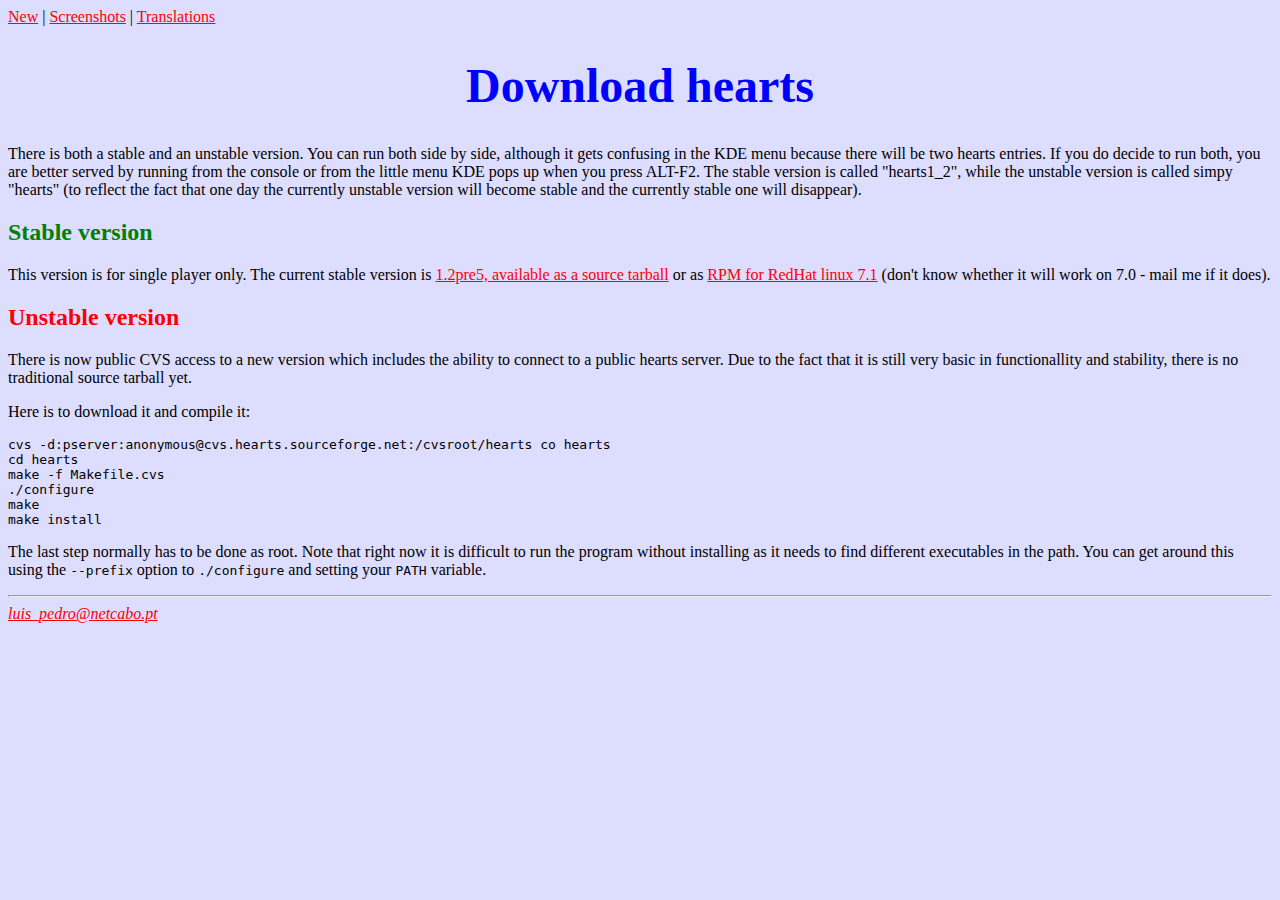
==== hearts.admin/public_html/download.html @ bd328aa1 "Initial revision" ====
<!DOCTYPE HTML PUBLIC "-//W3C//DTD HTML 4.0 Transitional//EN" "http://www.w3.org/TR/REC-html40/loose.dtd">
<HTML lang="en">
<HEAD>
<TITLE>Download hearts</TITLE>
<style type="TEXT/CSS" media="screen">
<!-- 
BODY { 
 
 background: #ddddff; 
 font: sans-serif Arial; 
 color: black; 
} 
 
H1 { 
 
 font-size : 300%; 
 text-align: center; 
 font-family : serif "Times New Roman"; 
 color: blue; 
} 
 
H2 { 
 
 font-size: 150%; 
 font-family: serif "Times New Roman"; 
 color: green; 
} 
 
 
A { 
 
 color: red; 
} 
 
A:visited { 
 
 color: purple; 
}
-->

</style>
</HEAD>
<BODY>

<p><a href="index.html">New</a> | <a href="screenshots.html">Screenshots</a> | <a href="translations.html">Translations</a>


<h1>Download hearts</h1>
<p>There is both a stable and an unstable version. You can run both side by side, although it gets confusing in the KDE menu because there will be two hearts entries. If you do decide to run both, you are better served by running from the console or from the little menu KDE pops up when you press ALT-F2. The stable version is called "hearts1_2", while the unstable version is called simpy "hearts" (to reflect the fact that one day the currently unstable version will become stable and the currently stable one will disappear).
<h2>Stable version</h2>

<p>This version is for single player only. The current stable version is <a href="http://prdownloads.sourceforge.net/hearts/hearts-1.2pre5.tar.gz">1.2pre5, available as a source tarball</a> or as <a href="http://prdownloads.sourceforge.net/hearts/hearts-1.2pre5-1.rpm">RPM for RedHat linux 7.1</a> (don't know whether it will work on 7.0 - mail me if it does).

<h2 id="CVS"><a name="CVS">Unstable version</a></h2>
<p>There is now public CVS access to a new version which includes the ability to connect to a public hearts server. Due to the fact that it is still very basic in functionallity and stability, there is no traditional source tarball yet.

<p>Here is to download it and compile it:

<pre>
cvs -d:pserver:anonymous@cvs.hearts.sourceforge.net:/cvsroot/hearts co hearts
cd hearts
make -f Makefile.cvs
./configure
make
make install
</pre>

<p>The last step normally has to be done as root. Note that right now it is difficult to run the program without installing as it needs to find different executables in the path. You can get around this using the <code>--prefix</code> option to <code>./configure</code> and setting your <code>PATH</code> variable.

<hr>
<address><a href="mailto:luis_pedro@netcabo.pt">luis_pedro@netcabo.pt</a></address>

</BODY>
</HTML>
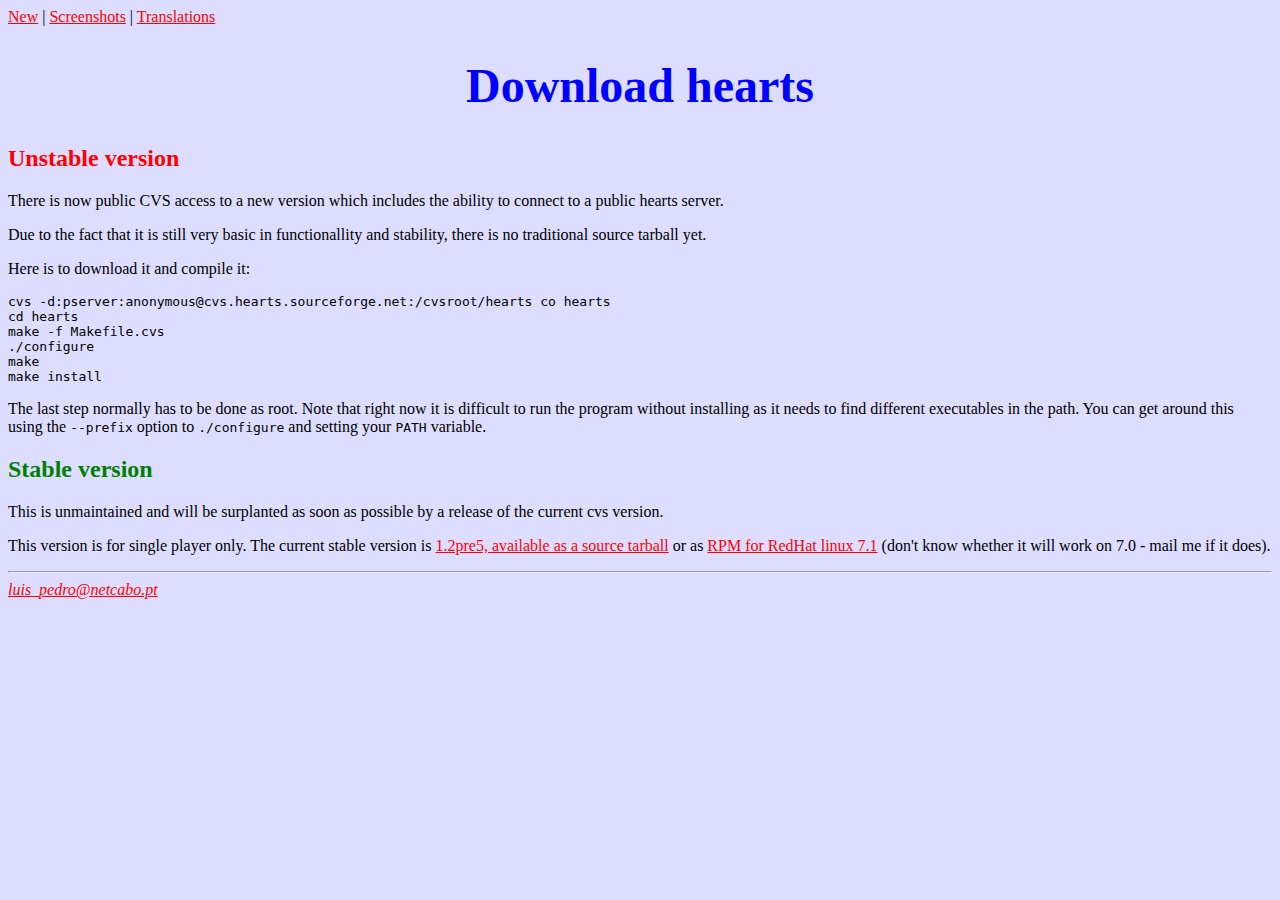
==== commit 7f16de58: "Make the CVS version the main one." ====
--- a/hearts.admin/public_html/download.html
+++ b/hearts.admin/public_html/download.html
@@ -4,38 +4,7 @@
 <TITLE>Download hearts</TITLE>
 <style type="TEXT/CSS" media="screen">
 <!-- 
-BODY { 
- 
- background: #ddddff; 
- font: sans-serif Arial; 
- color: black; 
-} 
- 
-H1 { 
- 
- font-size : 300%; 
- text-align: center; 
- font-family : serif "Times New Roman"; 
- color: blue; 
-} 
- 
-H2 { 
- 
- font-size: 150%; 
- font-family: serif "Times New Roman"; 
- color: green; 
-} 
- 
- 
-A { 
- 
- color: red; 
-} 
- 
-A:visited { 
- 
- color: purple; 
-}
+@import "default.css";
 -->
 
 </style>
@@ -46,13 +15,11 @@
 
 
 <h1>Download hearts</h1>
-<p>There is both a stable and an unstable version. You can run both side by side, although it gets confusing in the KDE menu because there will be two hearts entries. If you do decide to run both, you are better served by running from the console or from the little menu KDE pops up when you press ALT-F2. The stable version is called "hearts1_2", while the unstable version is called simpy "hearts" (to reflect the fact that one day the currently unstable version will become stable and the currently stable one will disappear).
-<h2>Stable version</h2>
 
-<p>This version is for single player only. The current stable version is <a href="http://prdownloads.sourceforge.net/hearts/hearts-1.2pre5.tar.gz">1.2pre5, available as a source tarball</a> or as <a href="http://prdownloads.sourceforge.net/hearts/hearts-1.2pre5-1.rpm">RPM for RedHat linux 7.1</a> (don't know whether it will work on 7.0 - mail me if it does).
 
 <h2 id="CVS"><a name="CVS">Unstable version</a></h2>
-<p>There is now public CVS access to a new version which includes the ability to connect to a public hearts server. Due to the fact that it is still very basic in functionallity and stability, there is no traditional source tarball yet.
+<p>There is now public CVS access to a new version which includes the ability to connect to a public hearts server.
+<p>Due to the fact that it is still very basic in functionallity and stability, there is no traditional source tarball yet.
 
 <p>Here is to download it and compile it:
 
@@ -67,6 +34,12 @@
 
 <p>The last step normally has to be done as root. Note that right now it is difficult to run the program without installing as it needs to find different executables in the path. You can get around this using the <code>--prefix</code> option to <code>./configure</code> and setting your <code>PATH</code> variable.
 
+<h2>Stable version</h2>
+<p>This is unmaintained and will be surplanted as soon as possible by a release of the current cvs version.
+
+<p>This version is for single player only. The current stable version is <a href="http://prdownloads.sourceforge.net/hearts/hearts-1.2pre5.tar.gz">1.2pre5, available as a source tarball</a> or as <a href="http://prdownloads.sourceforge.net/hearts/hearts-1.2pre5-1.rpm">RPM for RedHat linux 7.1</a> (don't know whether it will work on 7.0 - mail me if it does).
+
+
 <hr>
 <address><a href="mailto:luis_pedro@netcabo.pt">luis_pedro@netcabo.pt</a></address>
 
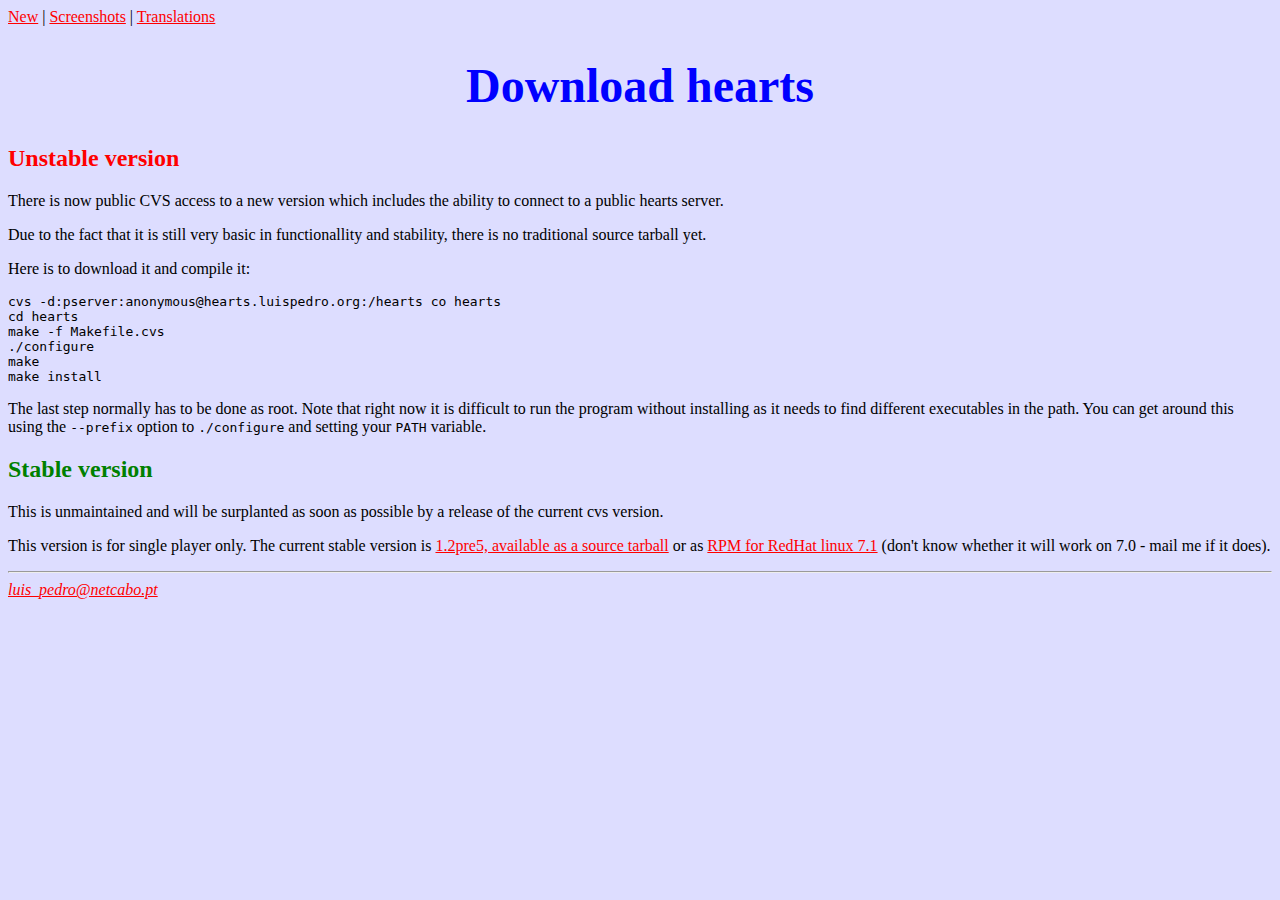
==== commit 0f6b37e6: "Change CVS server to here" ====
--- a/hearts.admin/public_html/download.html
+++ b/hearts.admin/public_html/download.html
@@ -24,7 +24,7 @@
 <p>Here is to download it and compile it:
 
 <pre>
-cvs -d:pserver:anonymous@cvs.hearts.sourceforge.net:/cvsroot/hearts co hearts
+cvs -d:pserver:anonymous@hearts.luispedro.org:/hearts co hearts
 cd hearts
 make -f Makefile.cvs
 ./configure
